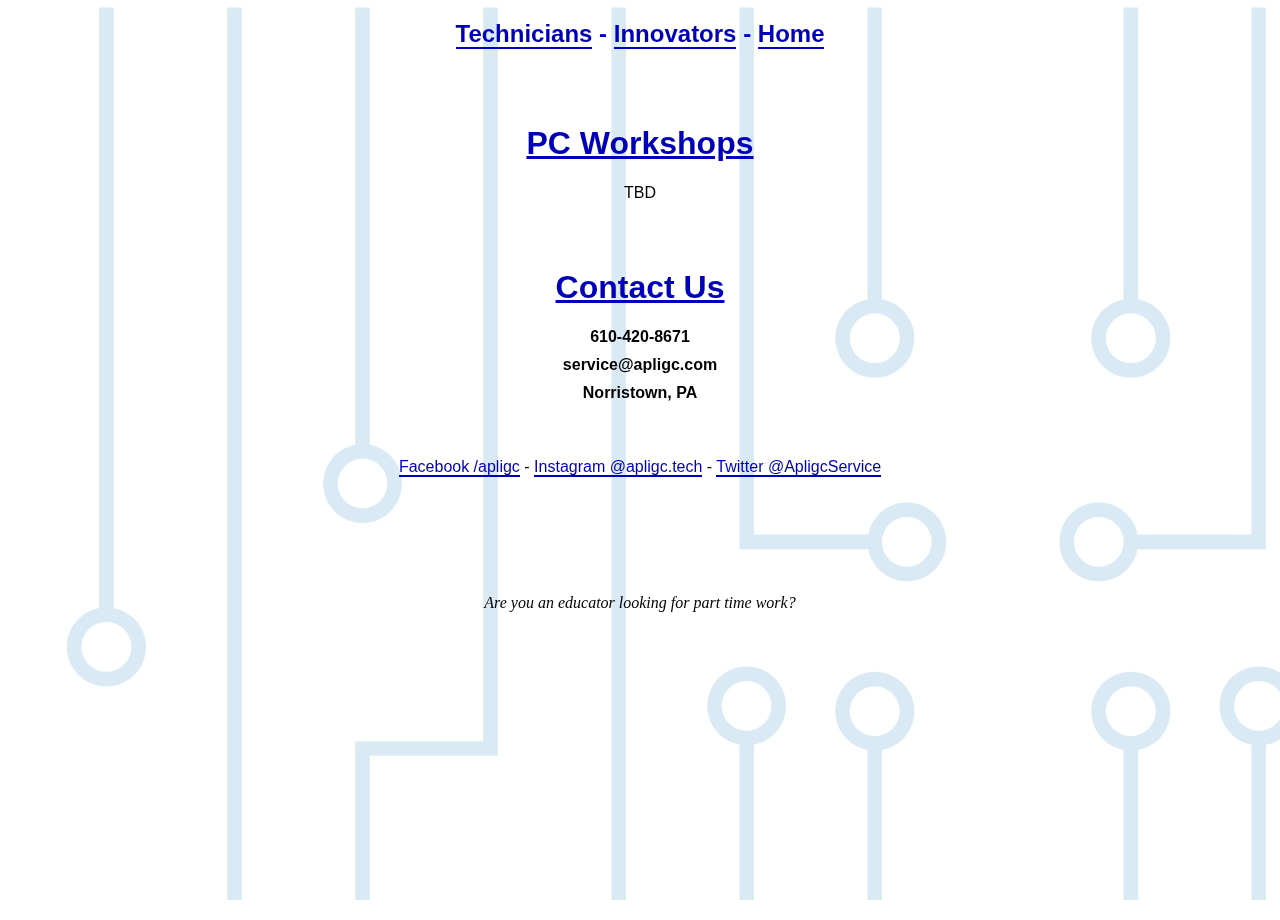
==== edu.html @ 0af49da9 "rest of website files" ====
<!doctype html>
<html>
<head>
<title>Educators</title>
<link href="index.css" rel="stylesheet"

<meta name="Computer technicians" content="Our first page">
<meta name="computers" content="html tutorial template">

</head>

<body>
<center>

<h2><a href="tech.html"> Technicians</a> - <a href="inn.html">Innovators</a> - <a href="index.html">Home</a></h2>

<br></br>

<h1> PC Workshops</h1>

<p>TBD</p>

<br></br>
<h1>Contact Us</h1>
<p><b>610-420-8671</p>
<p>service@apligc.com</p>
<p>Norristown, PA</b></p>

<br></br>
<p><a href="https://www.facebook.com/apligc"target="_blank">Facebook /apligc</a> -  
<a href="https://www.instagram.com/apligc.tech/"target="_blank">Instagram @apligc.tech</a> - 
<a href="https://twitter.com/ApligcService"target="_blank">Twitter @ApligcService</a></p>


<br></br>
<br></br>
<br></br>


</body>
<footer>
 <address>Are you an educator looking for part time work? </address>

</footer>
</center>
</html>
---- index.css ----
html,body {;
	width:100%;
	height:100%;
	padding:0;
	margin:0;
}

body:after{
	width:100%;
	height:100%;
	content:"";
	background:url('P10.jpg');
	opacity:0.15;
	position:fixed;
	top:0;
	left:0;
	bottom:0;
	right:0;
	z-index:-1;
}


h1   {color: #00b; text-decoration:underline; font-family:arial;}
h2   {color: #00b; font-family:arial;} 
h3	 {color: #00b; text-decoration:underline; font-family:arial;}

p    {color: black;}
p    {margin: 10px;}
p    {font-family:arial;} 


center{
	max-width:900px;
	margin:0 auto;`
}

a{
	border-bottom:2px solid #00b;
	-webkit-transition:all 1s;
	-moz-transition:all 1s;
	transition:all 1s;
	text-decoration:none;
	color:#00b;
}

a:hover{
	border-bottom:2px solid #0a0;
	color:#0a0;
}
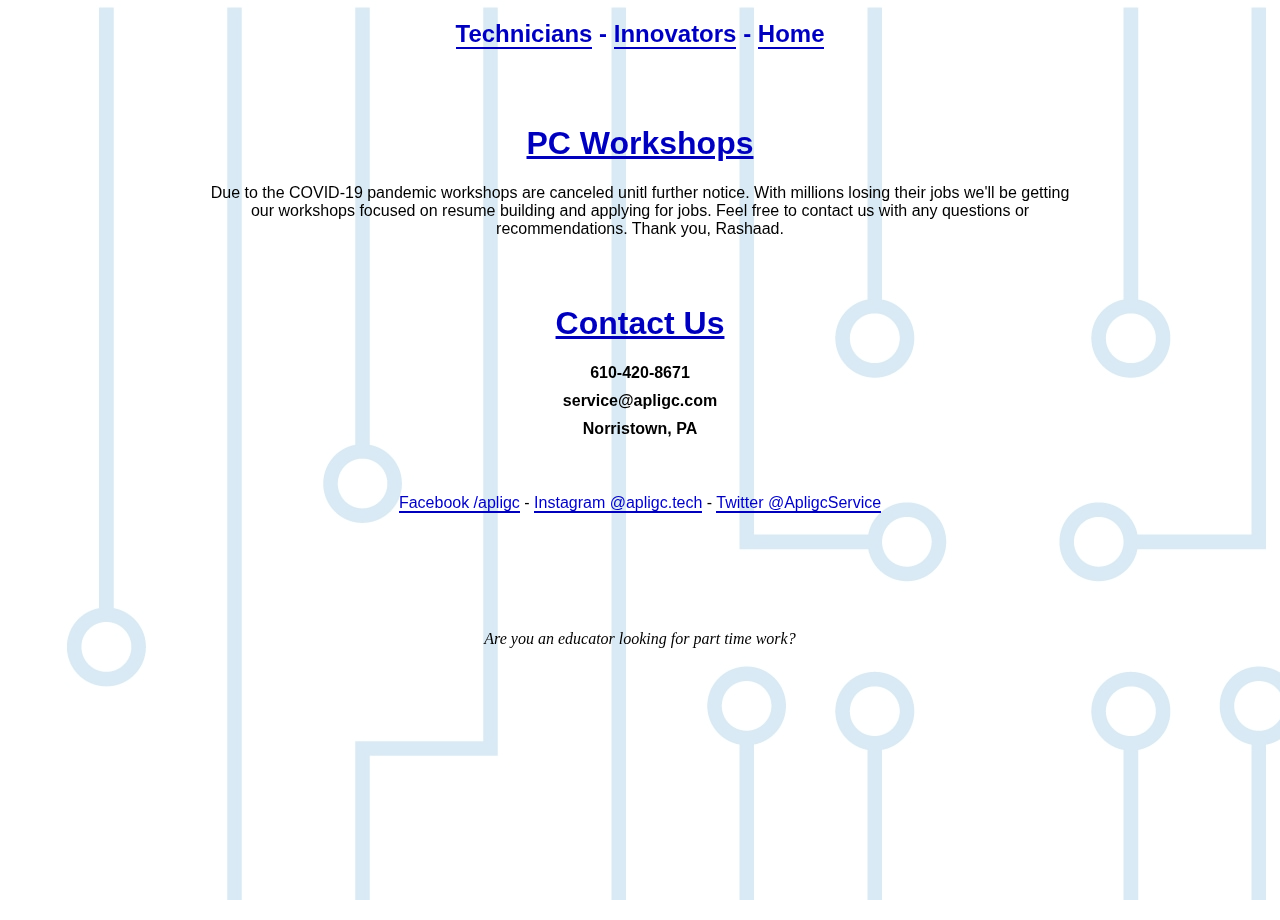
==== commit 80941360: "edu covid update" ====
--- a/edu.html
+++ b/edu.html
@@ -18,7 +18,9 @@
 
 <h1> PC Workshops</h1>
 
-<p>TBD</p>
+<p>Due to the COVID-19 pandemic workshops are canceled unitl further notice. With millions losing their jobs we'll be
+ getting our workshops focused on resume building and applying for jobs. Feel free to contact us with any questions or recommendations.
+ Thank you, Rashaad.</p>
 
 <br></br>
 <h1>Contact Us</h1>
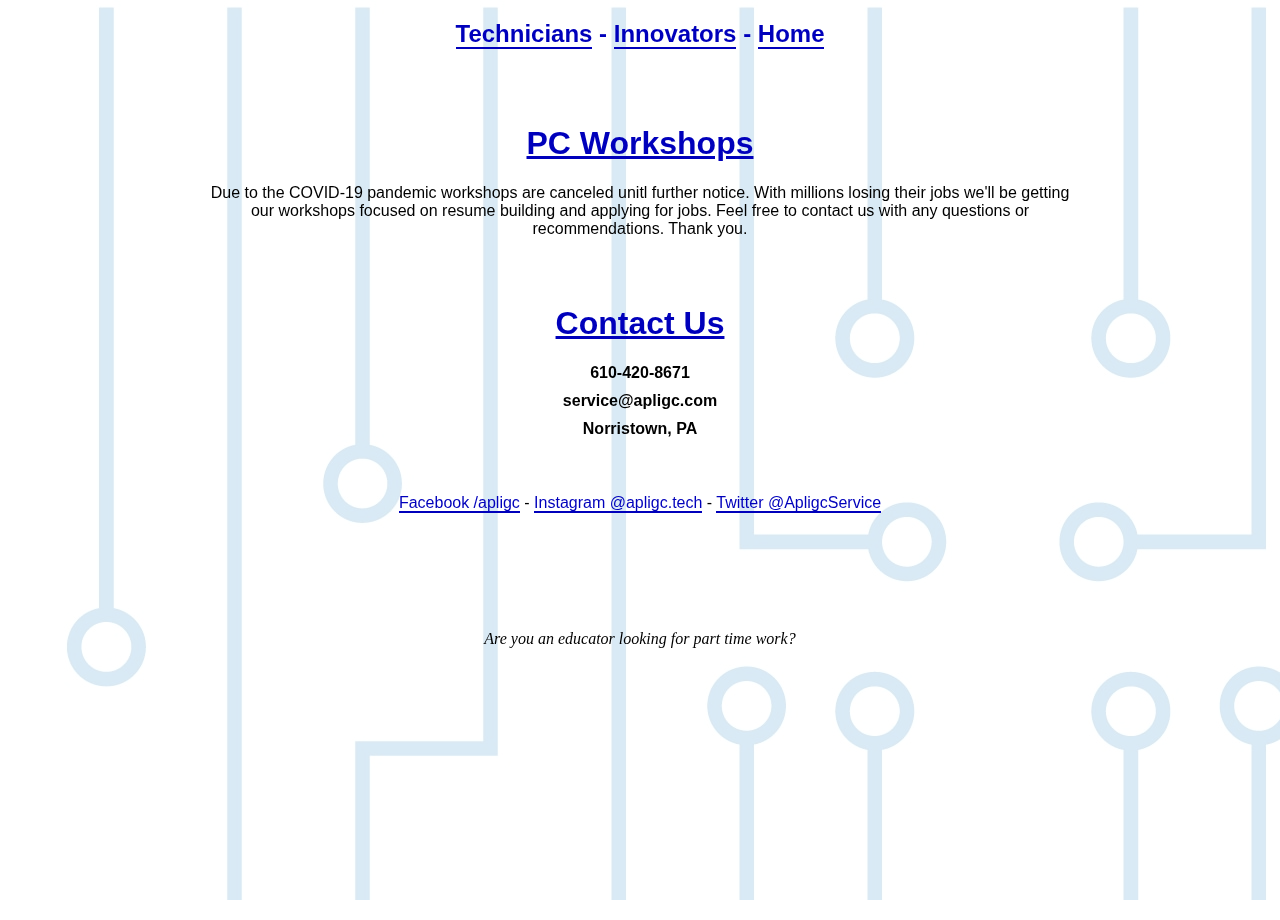
==== commit ae8a0e85: "edu -removed name" ====
--- a/edu.html
+++ b/edu.html
@@ -20,7 +20,7 @@
 
 <p>Due to the COVID-19 pandemic workshops are canceled unitl further notice. With millions losing their jobs we'll be
  getting our workshops focused on resume building and applying for jobs. Feel free to contact us with any questions or recommendations.
- Thank you, Rashaad.</p>
+ Thank you.</p>
 
 <br></br>
 <h1>Contact Us</h1>
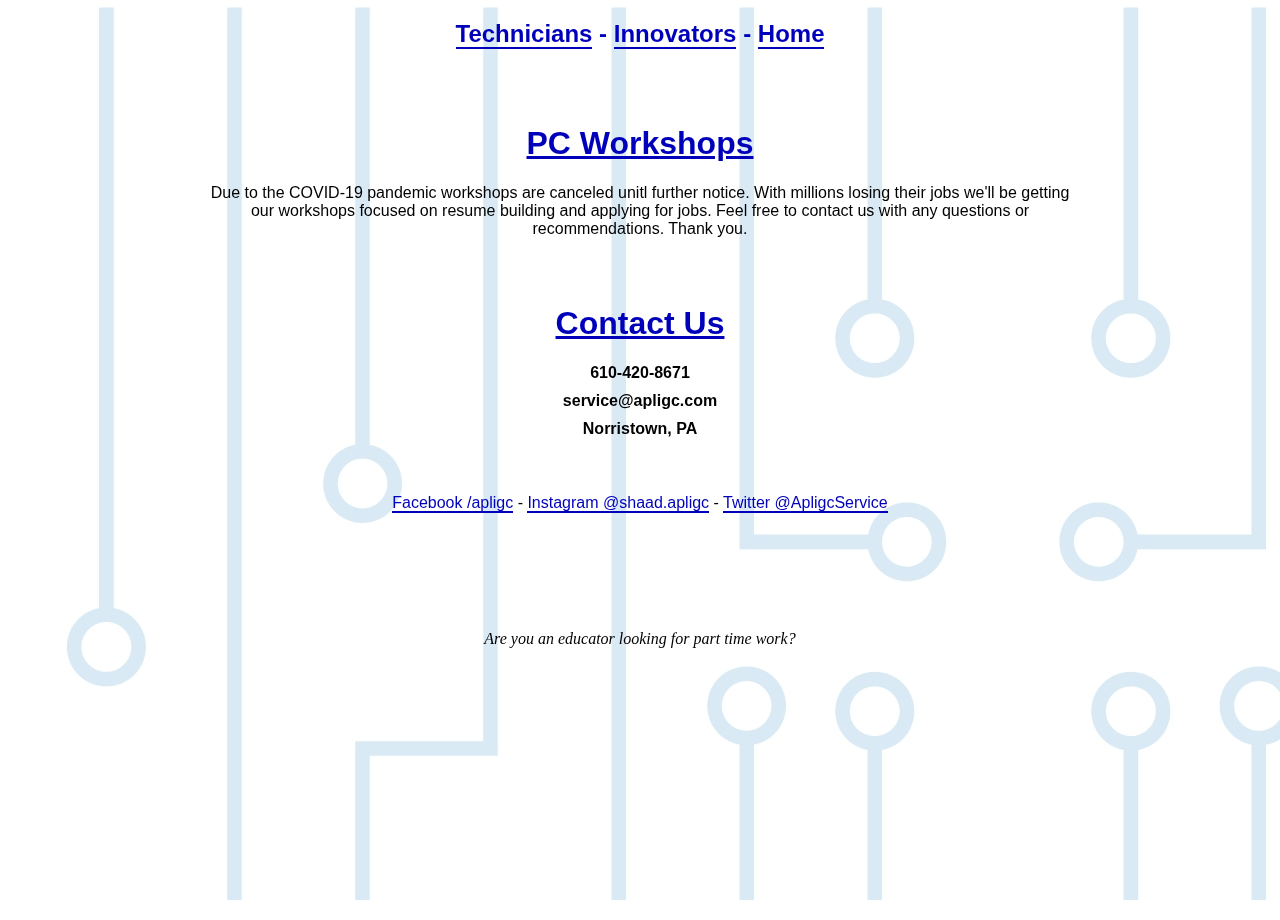
==== commit 807c7ead: "Update edu.html" ====
--- a/edu.html
+++ b/edu.html
@@ -30,7 +30,7 @@
 
 <br></br>
 <p><a href="https://www.facebook.com/apligc"target="_blank">Facebook /apligc</a> -  
-<a href="https://www.instagram.com/apligc.tech/"target="_blank">Instagram @apligc.tech</a> - 
+<a href="https://www.instagram.com/shaad.apligc/"target="_blank">Instagram @shaad.apligc</a> - 
 <a href="https://twitter.com/ApligcService"target="_blank">Twitter @ApligcService</a></p>
 
 
@@ -45,4 +45,4 @@
 
 </footer>
 </center>
-</html>+</html>
